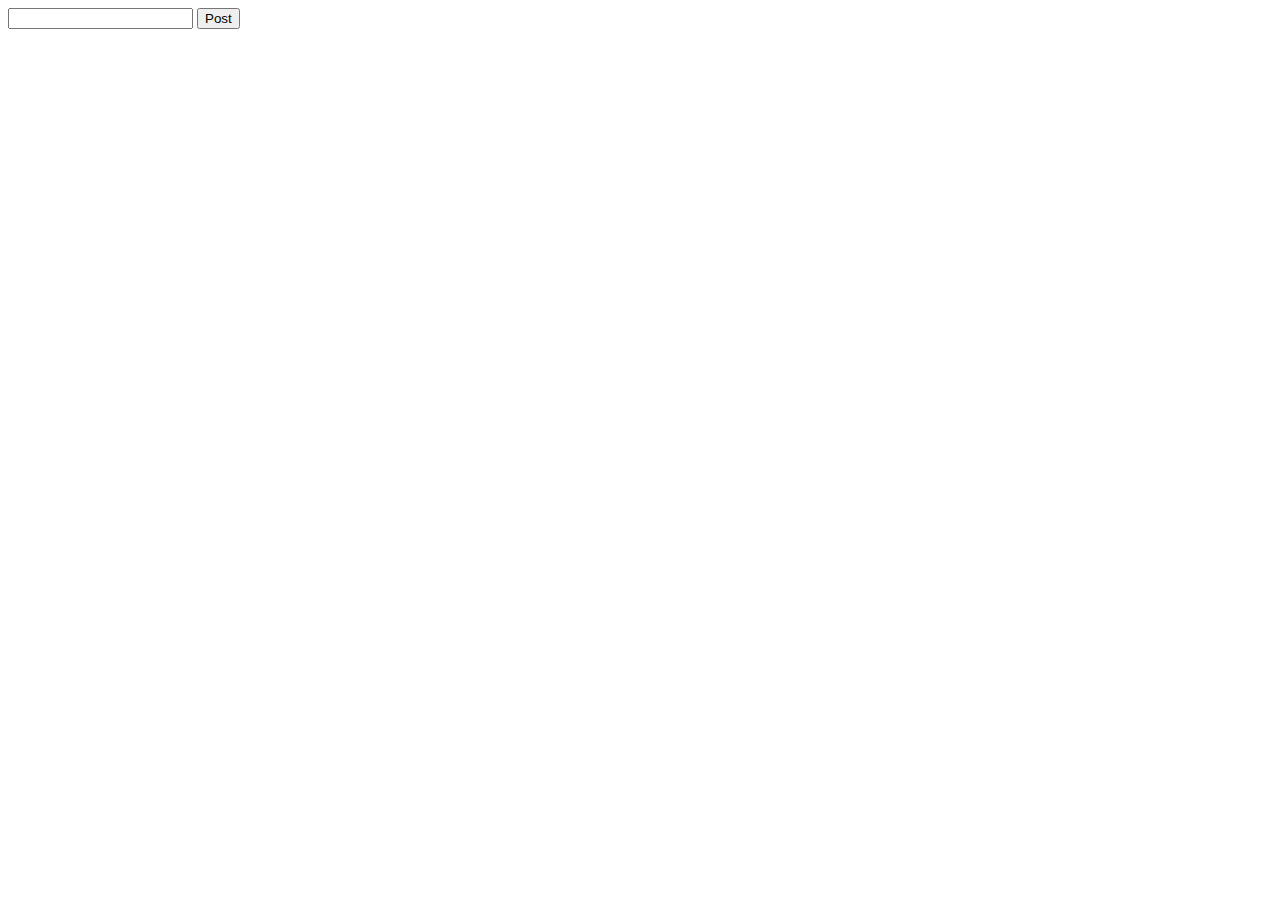
==== index.html @ d02a5cc2 "First_Commit" ====
<!DOCTYPE html>
<html lang="en">
<head>
    <meta charset="UTF-8">
    <meta name="viewport" content="width=device-width, initial-scale=1.0">
    <title>CIT TODO LIST</title>
    <link rel="stylesheet" href="style.css">
</head>
<body>
    
    <div class="container">
        <input type="text">
        <button>Post</button>
        <h4 class="error"></h4>
        <button class="update">Update</button>
        <ul>
            
        </ul>
    </div>

    <script src="script.js"></script>
</body>
</html>
---- style.css ----
.error{
    color: red;
}

.update{
    display: none;
}
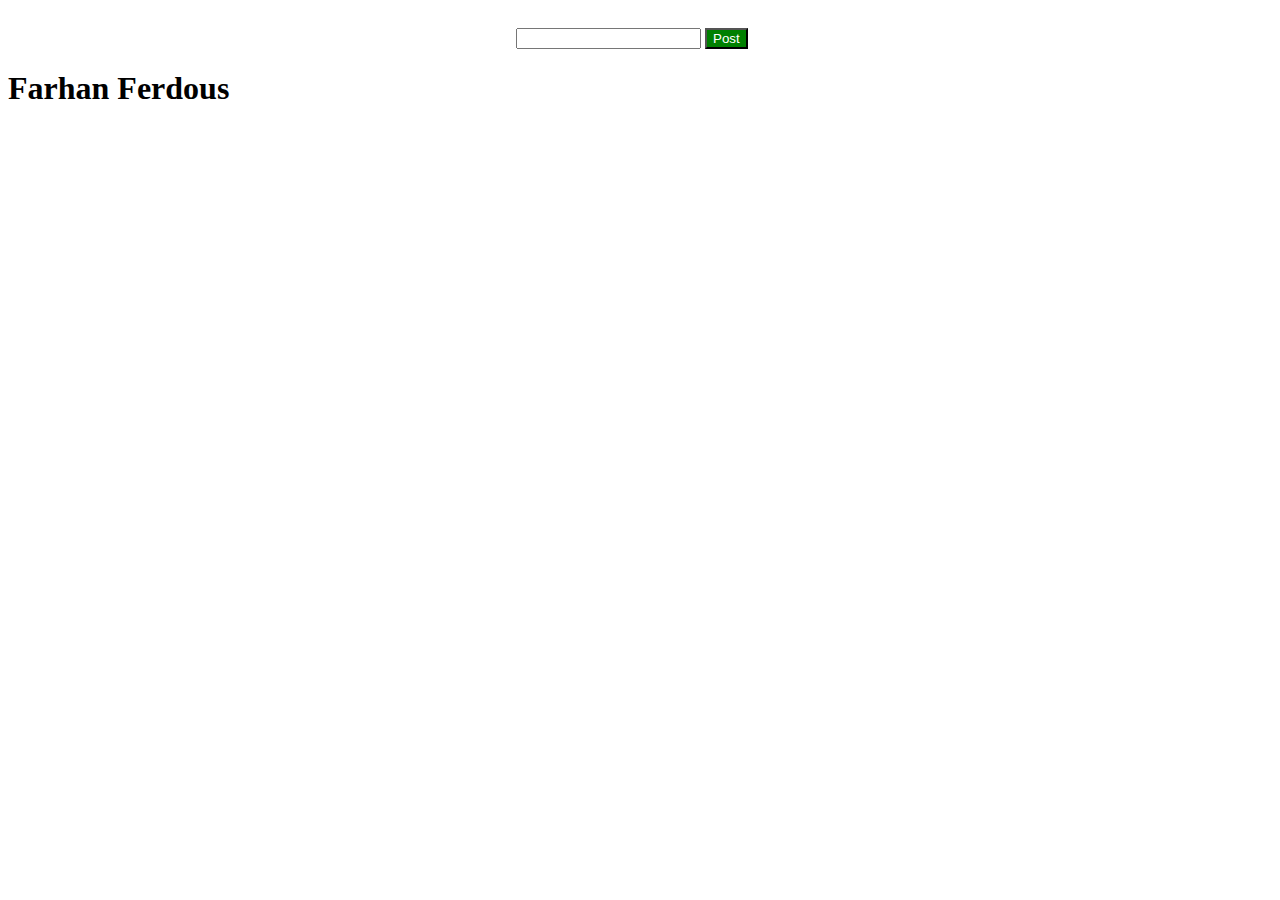
==== commit 9ae0b04f: "Second_Commit" ====
--- a/index.html
+++ b/index.html
@@ -9,14 +9,26 @@
 <body>
     
     <div class="container">
-        <input type="text">
+        <div class="box">
+            <input type="text">
         <button>Post</button>
         <h4 class="error"></h4>
         <button class="update">Update</button>
+        </div>
         <ul>
-            
+            <!-- <li class="item">
+                <div class="line">
+                    <div class="round"></div>
+                    <div>${item}</div>
+                </div>
+                <div><button class="edit">Edit</button>
+                    <button class="delete">Delete</button></div>
+            </li> -->
         </ul>
     </div>
+
+
+    <h1 class="line">Farhan Ferdous</h1>
 
     <script src="script.js"></script>
 </body>
--- a/style.css
+++ b/style.css
@@ -1,7 +1,49 @@
+.container{
+    margin: 0 auto;
+    max-width: 500px;
+}
+
+
+.box {
+    padding-top: 20px;
+     margin: 4px 126px;
+}
+
+
+.item{
+    display: flex;
+    justify-content:space-between;
+    padding: 5px 0;
+}
+
 .error{
     color: red;
 }
 
 .update{
     display: none;
+}
+
+button{
+    background: green;
+    color: white;
+    
+}
+
+.test{
+    
+    text-decoration: line-through;
+}
+
+#round{
+    margin-right: 5px;
+    margin-top: 5px;
+    height: 10px;
+    width: 10px;
+    border-radius: 50%;
+    background-color: black;
+}
+
+.line{
+    display: flex;
 }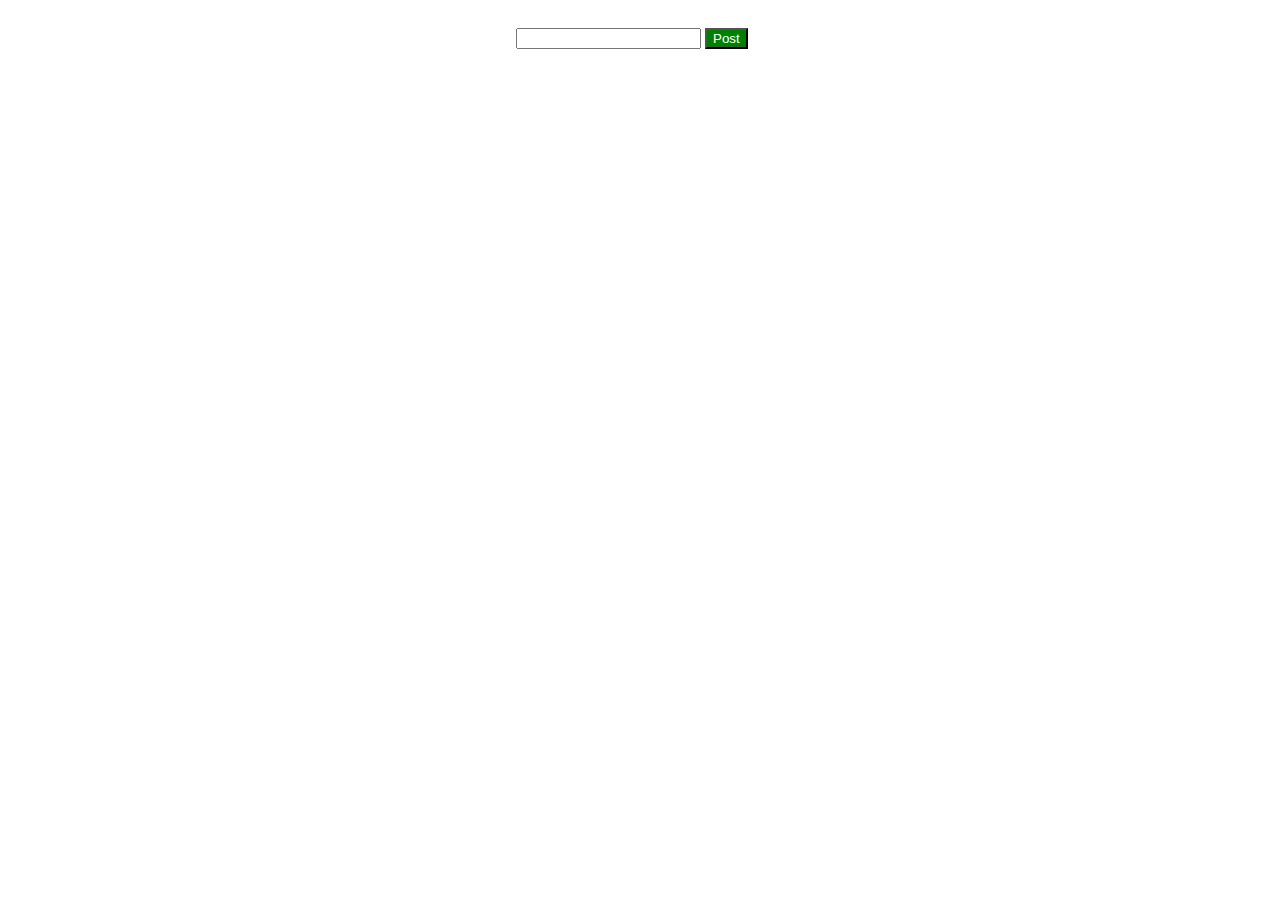
==== commit ffddd693: "3rd commit" ====
--- a/index.html
+++ b/index.html
@@ -28,7 +28,7 @@
     </div>
 
 
-    <h1 class="line">Farhan Ferdous</h1>
+
 
     <script src="script.js"></script>
 </body>
